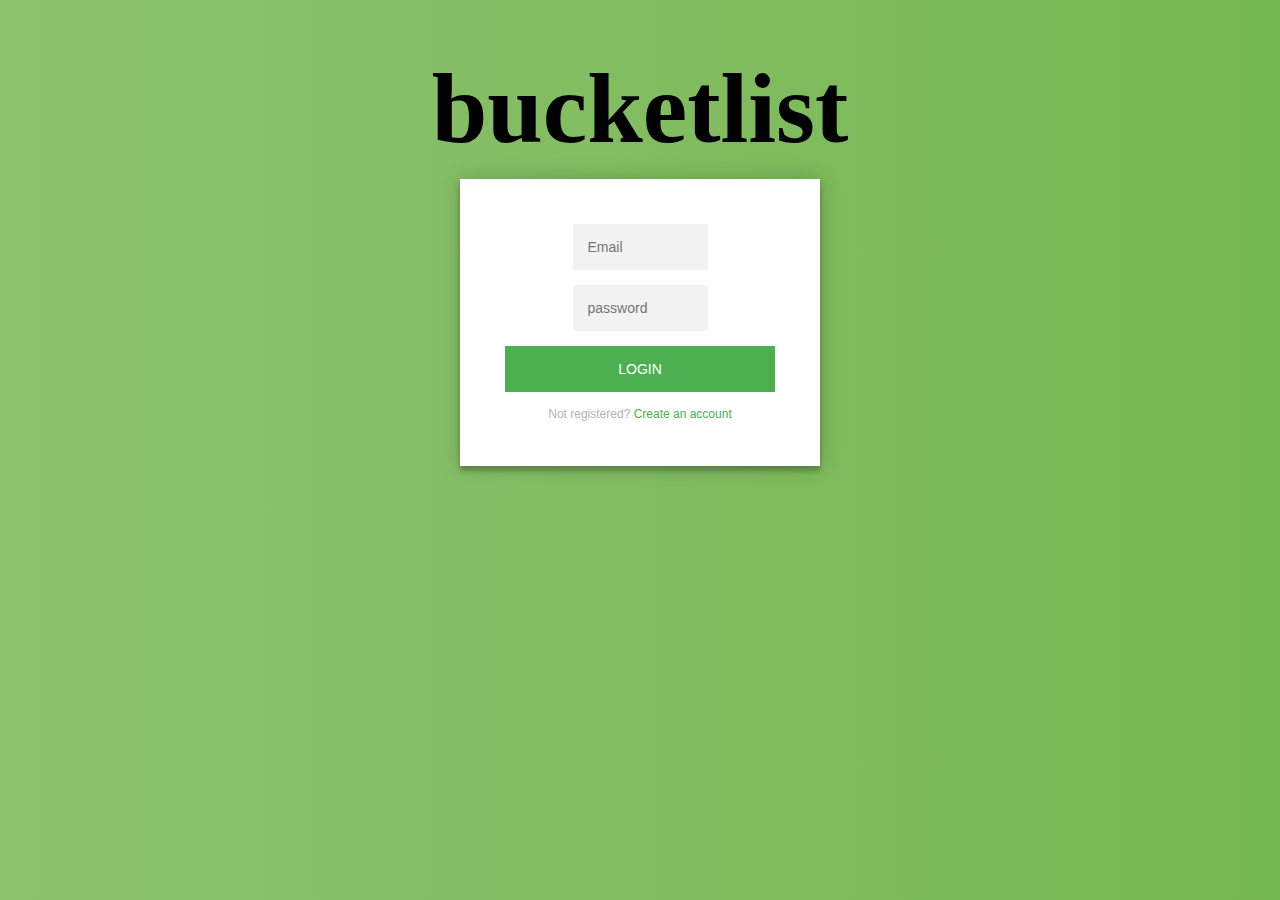
==== app/frontend/index.html @ eff57c21 "Login and create account pages" ====
<!<!DOCTYPE html>
<html>

<head>
    <meta charset="utf-8">
    <meta name="viewport" content="width=device-width, initial-scale=1.0">
    <title>The bucketlist</title>
    <link href="https://fonts.googleapis.com/css?family=Tally|Amatic+SC:100,200,300,400,500,600,700,800,900" rel="stylesheet">

    <link href="css/bootstrap.min.css" rel="stylesheet" type="text/css">
    <script src="js/bootstrap.js " type="text/javascript"></script>
    <script src="js/bootstrap.min.js " type="text/javascript"></script>
    <link href="css/style.css" rel="stylesheet" type="text/css">

</head>

<body>
    <section id="Loginpage">
        <h1 class="title">bucketlist</h1>
        <div class="jumbotron">
            <div class="login-container">
                <div class="form">
                    <!--<form class="register-form">
                            <input type="text" placeholder="name" />
                            <input type="password" placeholder="password" />
                            <input type="text" placeholder="email address" />
                            <button>create</button>
                            <p class="message">Already registered? <a href="#">Sign In</a></p>
                        </form>-->
                    <form class="login-form">
                        <input type="text" placeholder="Email" />
                        <input type="password" placeholder="password" />
                        <button>login</button>
                        <p class="message">Not registered? <a href="create.html">Create an account</a></p>
                    </form>
                </div>
            </div>

        </div>

    </section>
    <!-- <script src="//cdnjs.cloudflare.com/ajax/libs/jquery/2.1.3/jquery.min.js"></script>-->
    <script src="js/create.js" type="text/javascript"></script>
</body>

</html>
---- app/frontend/css/style.css ----
/*Clear any preset browser css settings*/

body,
div,
h1,
h2,
h3,
h4,
h5,
h6,
p,
ul,
ol,
li,
dl,
dt,
dd,
img,
form,
fieldset,
blockquote {
    margin: 0;
    padding: 0;
    border: 0;
}

.title {
    padding: 4% 0 0;
    text-align: center;
    font-family: Tally;
    font-size: 100px;
}

.list-title {
    font-size: 70px;
    text-align: center;
}

.btn {
    background-color: #FFF;
    font-family: 'Amatic SC', cursive;
    font-size: 20px;
    font-weight: 200;
    padding: 0 15px 5px 15px;
    margin: 0 auto;
    align-content: center;
    border-radius: 30px;
    border-color: #3aa0ea;
}

.login-container {
    width: 360px;
    padding: 1% 0 0;
    margin: auto;
}

.list-container {
    width: 1000px;
    padding: 1% 0 0;
    margin: auto;
}

.form {
    position: relative;
    z-index: 1;
    background: #FFFFFF;
    max-width: 1000px;
    margin: 0 auto 100px;
    padding: 45px;
    text-align: center;
    box-shadow: 0 0 20px 0 rgba(0, 0, 0, 0.2), 0 5px 5px 0 rgba(0, 0, 0, 0.24);
}

.form input {
    font-family: "Roboto", sans-serif;
    outline: 0;
    background: #f2f2f2;
    width: 50%;
    border: 0;
    margin: 0 0 15px;
    padding: 15px;
    box-sizing: border-box;
    font-size: 14px;
}

.form button {
    font-family: "Roboto", sans-serif;
    text-transform: uppercase;
    outline: 0;
    background: #4CAF50;
    width: 100%;
    border: 0;
    padding: 15px;
    color: #FFFFFF;
    font-size: 14px;
    -webkit-transition: all 0.3 ease;
    transition: all 0.3 ease;
    cursor: pointer;
}

.form button:hover,
.form button:active,
.form button:focus {
    background: #43A047;
}

.form .message {
    margin: 15px 0 0;
    color: #b3b3b3;
    font-size: 12px;
}

.form .message a {
    color: #4CAF50;
    text-decoration: none;
}


/*.form .register-form {
    display: none;
}*/

.container {
    position: relative;
    z-index: 1;
    max-width: 300px;
    margin: 0 auto;
}

.container:before,
.container:after {
    content: "";
    display: block;
    clear: both;
}

.container .info {
    margin: 50px auto;
    text-align: center;
}

.container .info h1 {
    margin: 0 0 15px;
    padding: 0;
    font-size: 36px;
    font-weight: 300;
    color: #1a1a1a;
}

.container .info span {
    color: #4d4d4d;
    font-size: 12px;
}

.container .info span a {
    color: #000000;
    text-decoration: none;
}

.container .info span .fa {
    color: #EF3B3A;
}

.new-list {
    float: left;
    background: green;
    color: white;
}

.update-list {
    float: left;
    background: yellowgreen;
    color: white;
}

.delete-list {
    float: left;
    background: #EF3B3A;
    color: white;
}

.close-lists {
    padding: 15px 15px 0 0;
    float: left;
    text-align: center;
}

.save-lists {
    float: left;
}

.cancel {
    float: left;
}

body {
    background: #76b852;
    /* fallback for old browsers */
    background: -webkit-linear-gradient(right, #76b852, #8DC26F);
    background: -moz-linear-gradient(right, #76b852, #8DC26F);
    background: -o-linear-gradient(right, #76b852, #8DC26F);
    background: linear-gradient(to left, #76b852, #8DC26F);
    font-family: "Roboto", sans-serif;
    -webkit-font-smoothing: antialiased;
    -moz-osx-font-smoothing: grayscale;
}
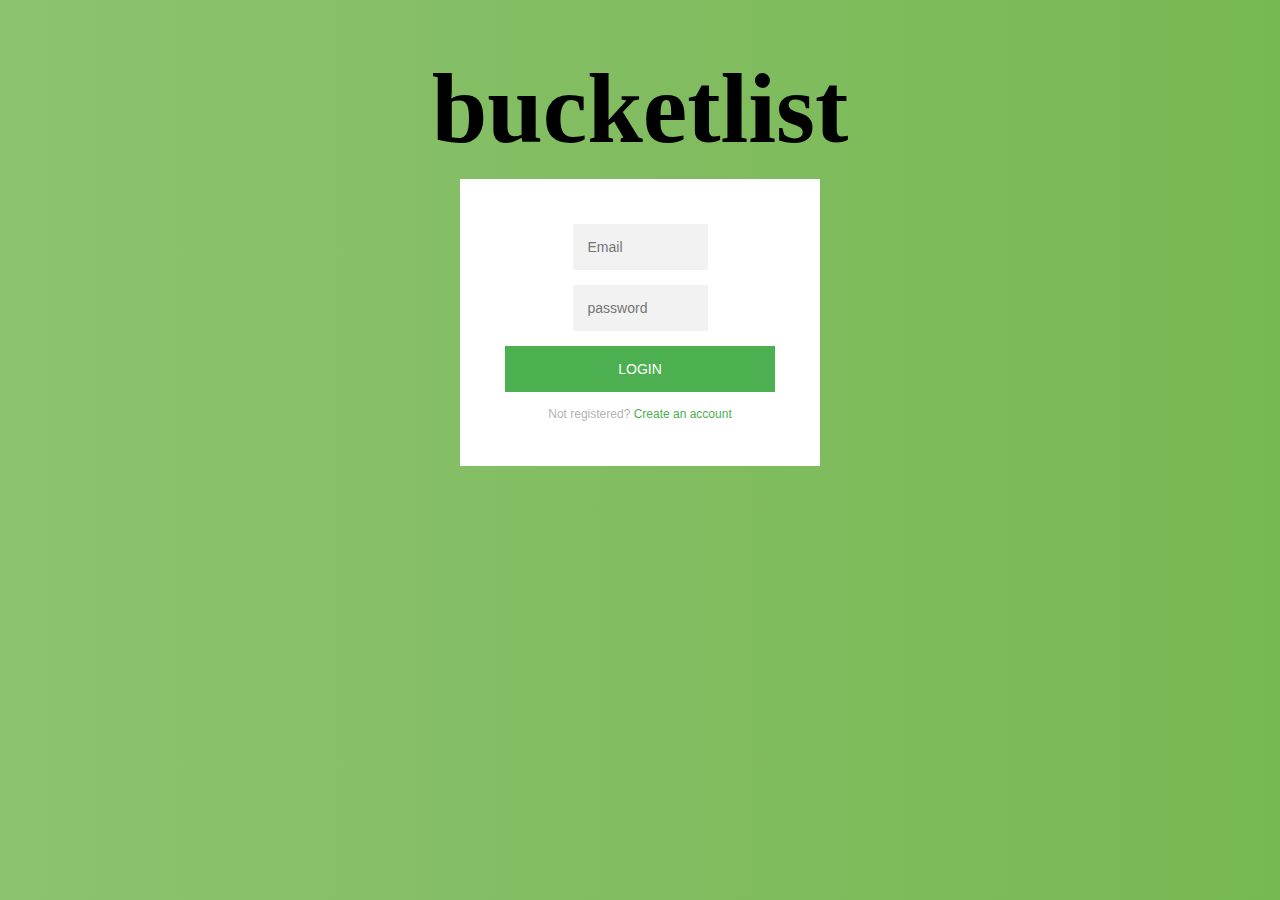
==== commit f0cc1b26: "commiting attempt to switch between login and create functionality with js (create.js)" ====
--- a/app/frontend/index.html
+++ b/app/frontend/index.html
@@ -20,18 +20,19 @@
         <div class="jumbotron">
             <div class="login-container">
                 <div class="form">
-                    <!--<form class="register-form">
-                            <input type="text" placeholder="name" />
-                            <input type="password" placeholder="password" />
-                            <input type="text" placeholder="email address" />
-                            <button>create</button>
-                            <p class="message">Already registered? <a href="#">Sign In</a></p>
-                        </form>-->
+                    <form class="register-form">
+                        <input type="text" placeholder="name" />
+                        <input type="password" placeholder="password" />
+                        <input type="text" placeholder="email address" />
+                        <button>create</button>
+                        <p class="message">Already registered? <a href="#" class="account">Sign In</a></p>
+                    </form>
                     <form class="login-form">
                         <input type="text" placeholder="Email" />
                         <input type="password" placeholder="password" />
                         <button>login</button>
-                        <p class="message">Not registered? <a href="create.html">Create an account</a></p>
+                        <p class="message">Not registered? <a href="#" class="account">Create an account</a></p>
+                        <!-- <p class="message">Not registered? <a href="create.html">Create an account</a></p>-->
                     </form>
                 </div>
             </div>
@@ -39,7 +40,7 @@
         </div>
 
     </section>
-    <!-- <script src="//cdnjs.cloudflare.com/ajax/libs/jquery/2.1.3/jquery.min.js"></script>-->
+    <script src="//cdnjs.cloudflare.com/ajax/libs/jquery/2.1.3/jquery.min.js"></script>
     <script src="js/create.js" type="text/javascript"></script>
 </body>
 
--- a/app/frontend/css/style.css
+++ b/app/frontend/css/style.css
@@ -32,7 +32,8 @@
 }
 
 .list-title {
-    font-size: 70px;
+    padding: 2% 0 1%;
+    font-size: 50px;
     text-align: center;
 }
 
@@ -42,7 +43,7 @@
     font-size: 20px;
     font-weight: 200;
     padding: 0 15px 5px 15px;
-    margin: 0 auto;
+    margin: 0 15px;
     align-content: center;
     border-radius: 30px;
     border-color: #3aa0ea;
@@ -56,8 +57,9 @@
 
 .list-container {
     width: 1000px;
-    padding: 1% 0 0;
+    /*padding: 1% 0 0;*/
     margin: auto;
+    box-shadow: 0 0 20px 0 rgba(0, 0, 0, 0.2), 0 5px 5px 0 rgba(0, 0, 0, 0.24);
 }
 
 .form {
@@ -65,10 +67,10 @@
     z-index: 1;
     background: #FFFFFF;
     max-width: 1000px;
-    margin: 0 auto 100px;
+    margin: 0 auto 0;
     padding: 45px;
     text-align: center;
-    box-shadow: 0 0 20px 0 rgba(0, 0, 0, 0.2), 0 5px 5px 0 rgba(0, 0, 0, 0.24);
+    /*box-shadow: 0 0 20px 0 rgba(0, 0, 0, 0.2), 0 5px 5px 0 rgba(0, 0, 0, 0.24);*/
 }
 
 .form input {
@@ -115,10 +117,9 @@
     text-decoration: none;
 }
 
-
-/*.form .register-form {
+.form .register-form {
     display: none;
-}*/
+}
 
 .container {
     position: relative;
@@ -161,6 +162,24 @@
     color: #EF3B3A;
 }
 
+#list-box {
+    padding-bottom: 45px;
+    margin-bottom: 30px;
+}
+
+.list-buttons,
+.close-lists {
+    /*width: 50%;
+    border: 0;
+    margin: 0 0 15px;
+    padding: 15px;
+    box-sizing: border-box;*/
+    padding: 5px 0 0 0;
+    float: left;
+    text-align: center;
+    background: white;
+}
+
 .new-list {
     float: left;
     background: green;
@@ -179,18 +198,29 @@
     color: white;
 }
 
-.close-lists {
-    padding: 15px 15px 0 0;
-    float: left;
-    text-align: center;
-}
-
 .save-lists {
     float: left;
+    background: green;
+    color: white;
 }
 
 .cancel {
     float: left;
+    background: black;
+    color: white;
+}
+
+ul {
+    width: 1000px;
+    list-style: none;
+}
+
+li {
+    display: inline-block;
+    /*padding-left: 20px;
+    padding-right: 20px;*/
+    padding-top: 5px;
+    text-align: center;
 }
 
 body {
